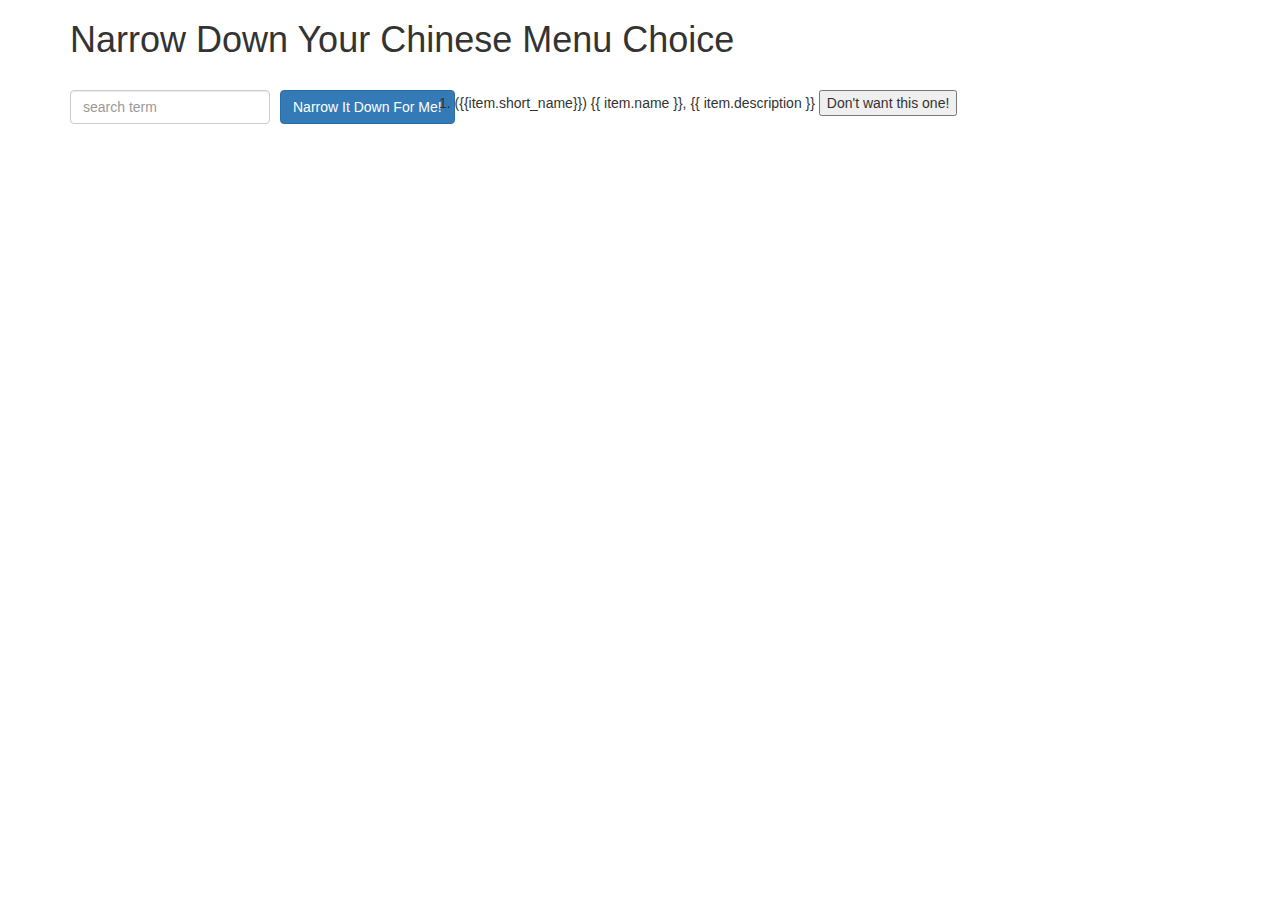
==== Module_3/index.html @ 43a55d8d "Module 3 initial commit" ====
<!doctype html>
<html lang="en">
  <head>
    <title>Narrow Down Your Menu Choice</title>
    <meta name="viewport" content="width=device-width, initial-scale=1">
    <link rel="stylesheet" href="styles/bootstrap.min.css">
    <link rel="stylesheet" href="styles/styles.css">
    <script src="js/angular.min.js"></script>
    <script src="js/app.js"></script>
  </head>
<body ng-app="NarrowItDownApp">
   <div class="container" ng-controller="NarrowItDownController as ctrl">
    <h1>Narrow Down Your Chinese Menu Choice</h1>

    <div class="form-group">
      <input type="text" placeholder="search term" class="form-control" ng-model="ctrl.searchTerm">
    </div>
    <div class="form-group narrow-button">
      <button class="btn btn-primary" ng-click="ctrl.getFoundItems(ctrl.searchTerm)">Narrow It Down For Me!</button>
    </div>
    <h1 ng-if="ctrl.nothingFoundMessage">{{ctrl.nothingFoundMessage}}</h1>

    <found-items found-items="ctrl.foundItems" on-remove="ctrl.removeItem(index)"></found-items>
  </div>

</body>
</html>
---- Module_3/styles/styles.css ----
h1 {
  margin-bottom: 30px;
}
input[type="text"] {
  width: 200px;
  float: left;
}
.narrow-button {
  float: left;
  margin-left: 10px;
}
.loader {
  display: none;
  margin-left: 5px;
  font-size: 10px;
  float: left;
  border-top: 1.1em solid rgba(147, 147, 147, 0.2);
  border-right: 1.1em solid rgba(147, 147, 147, 0.2);
  border-bottom: 1.1em solid rgba(147, 147, 147, 0.2);
  border-left: 1.1em solid #676767;
  -webkit-transform: translateZ(0);
  -ms-transform: translateZ(0);
  transform: translateZ(0);
  -webkit-animation: load8 1.1s infinite linear;
  animation: load8 1.1s infinite linear;
}
.loader,
.loader:after {
  border-radius: 50%;
  width: 3em;
  height: 3em;
}
@-webkit-keyframes load8 {
  0% {
    -webkit-transform: rotate(0deg);
    transform: rotate(0deg);
  }
  100% {
    -webkit-transform: rotate(360deg);
    transform: rotate(360deg);
  }
}
@keyframes load8 {
  0% {
    -webkit-transform: rotate(0deg);
    transform: rotate(0deg);
  }
  100% {
    -webkit-transform: rotate(360deg);
    transform: rotate(360deg);
  }
}
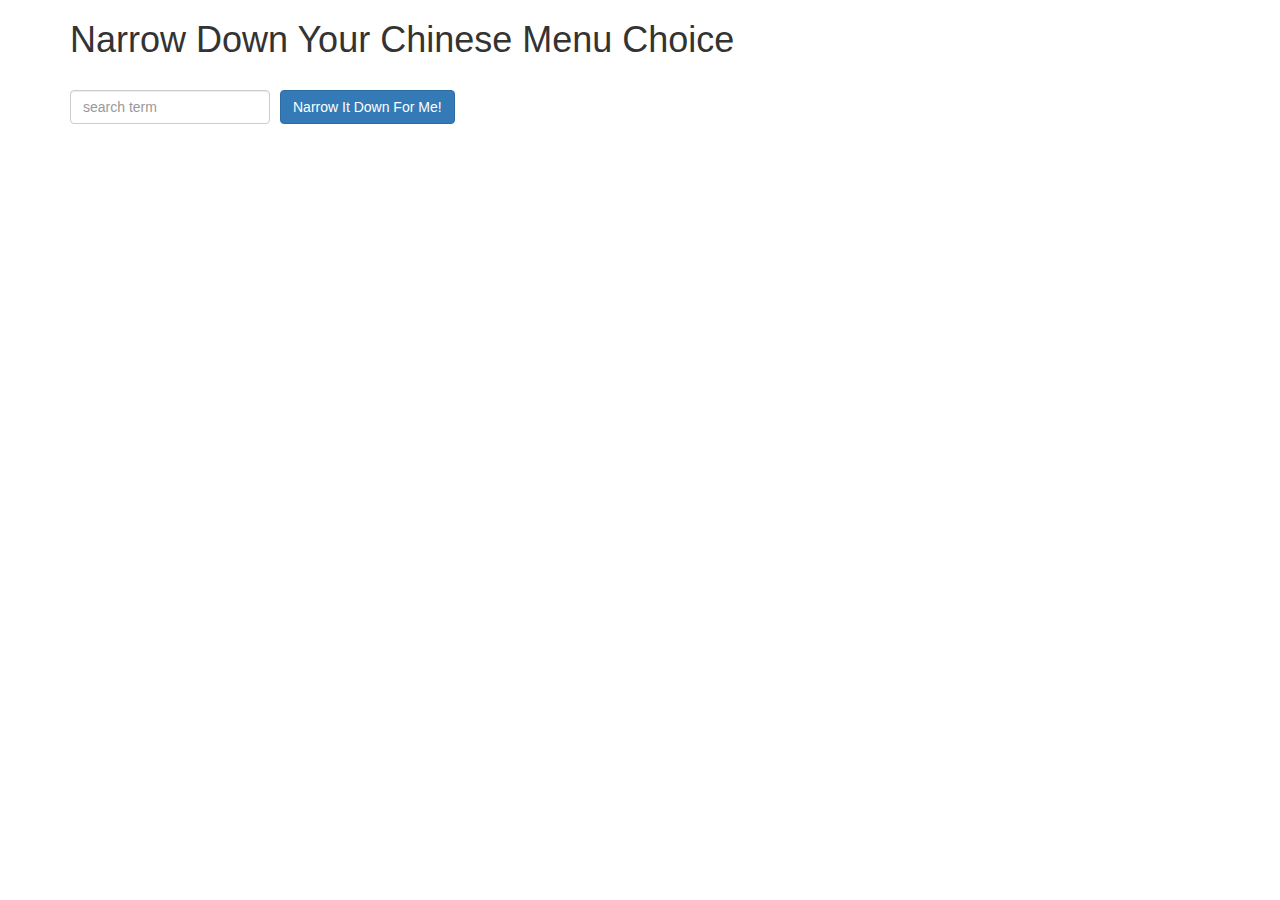
==== commit 7f8cb5e8: "Module 3 found items name fix" ====
--- a/Module_3/index.html
+++ b/Module_3/index.html
@@ -20,7 +20,7 @@
     </div>
     <h1 ng-if="ctrl.nothingFoundMessage">{{ctrl.nothingFoundMessage}}</h1>
 
-    <found-items found-items="ctrl.foundItems" on-remove="ctrl.removeItem(index)"></found-items>
+    <found-items items="ctrl.foundItems" on-remove="ctrl.removeItem(index)"></found-items>
   </div>
 
 </body>
